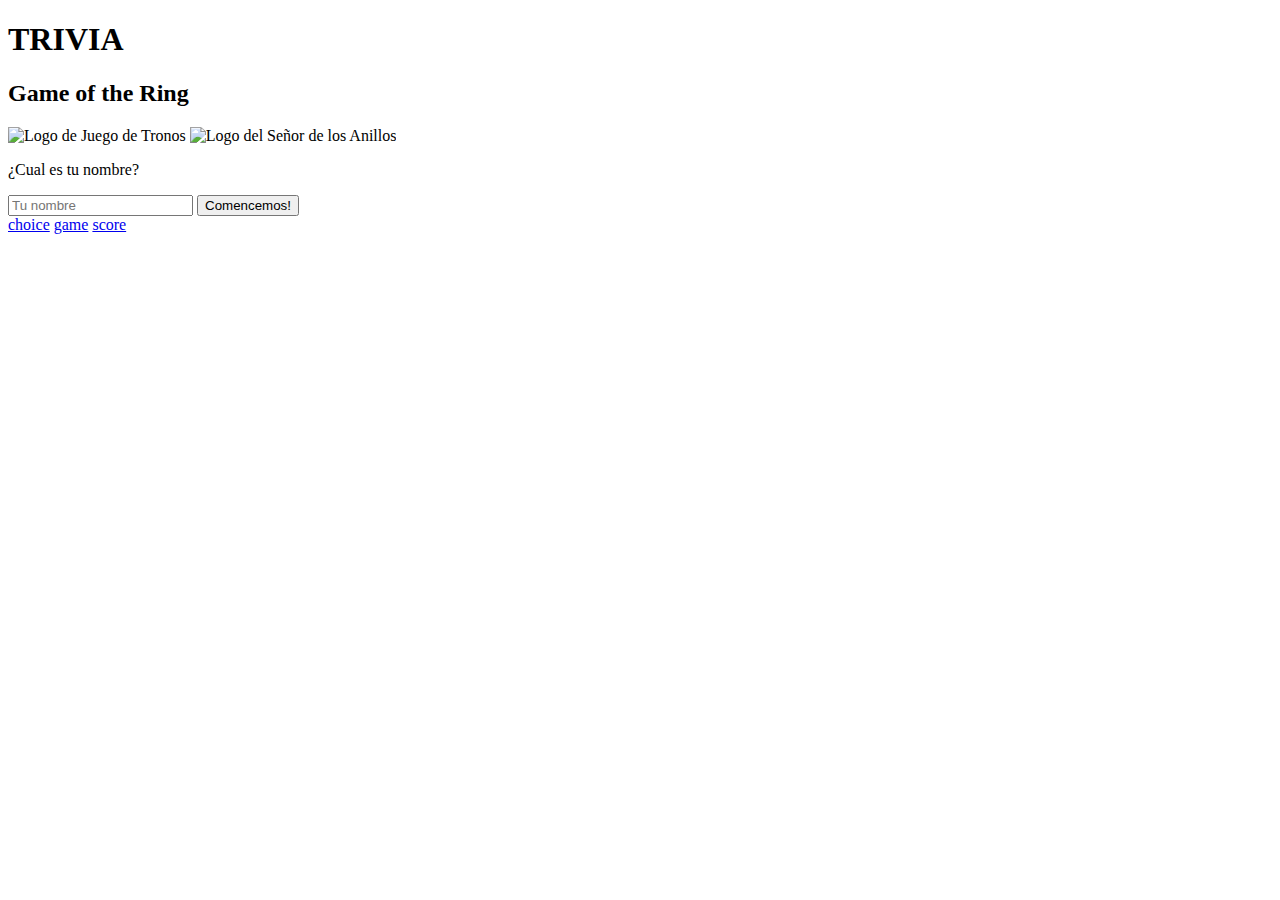
==== src/index.html @ e2f71aab "Terminado el html para la pantalla de decisión." ====
<!DOCTYPE html>
<html lang="en">
<head>
  <meta charset="UTF-8">
  <meta http-equiv="X-UA-Compatible" content="IE=edge">
  <meta name="viewport" content="width=device-width, initial-scale=1.0">
  <title>Trivia-GOTR</title>
</head>
<body>
  <main>
      <section class="tittle-container">
        <h1>TRIVIA</h1>
        <h2>Game of the Ring</h2>
      </section>
      <section class="images-container">
        <picture class="GOT-image"><img src="" alt="Logo de Juego de Tronos"></picture>
        <picture class="TLOTR-image"><img src="" alt="Logo del Señor de los Anillos"></picture>
      </section>
      <section class="form-container">
        <form action="">
          <label for="name">
            <p>¿Cual es tu nombre?</p>
            <input type="text" id="name" placeholder="Tu nombre" autocomplete="name" required class="name-input">
          </label>
          <input type="submit" value="Comencemos!" class="begin-button">
        </form>
      </section>
      <a href="choice.html">choice</a>
      <a href="game.html">game</a>
      <a href="score.html">score</a>
  </main>
</body>
</html>
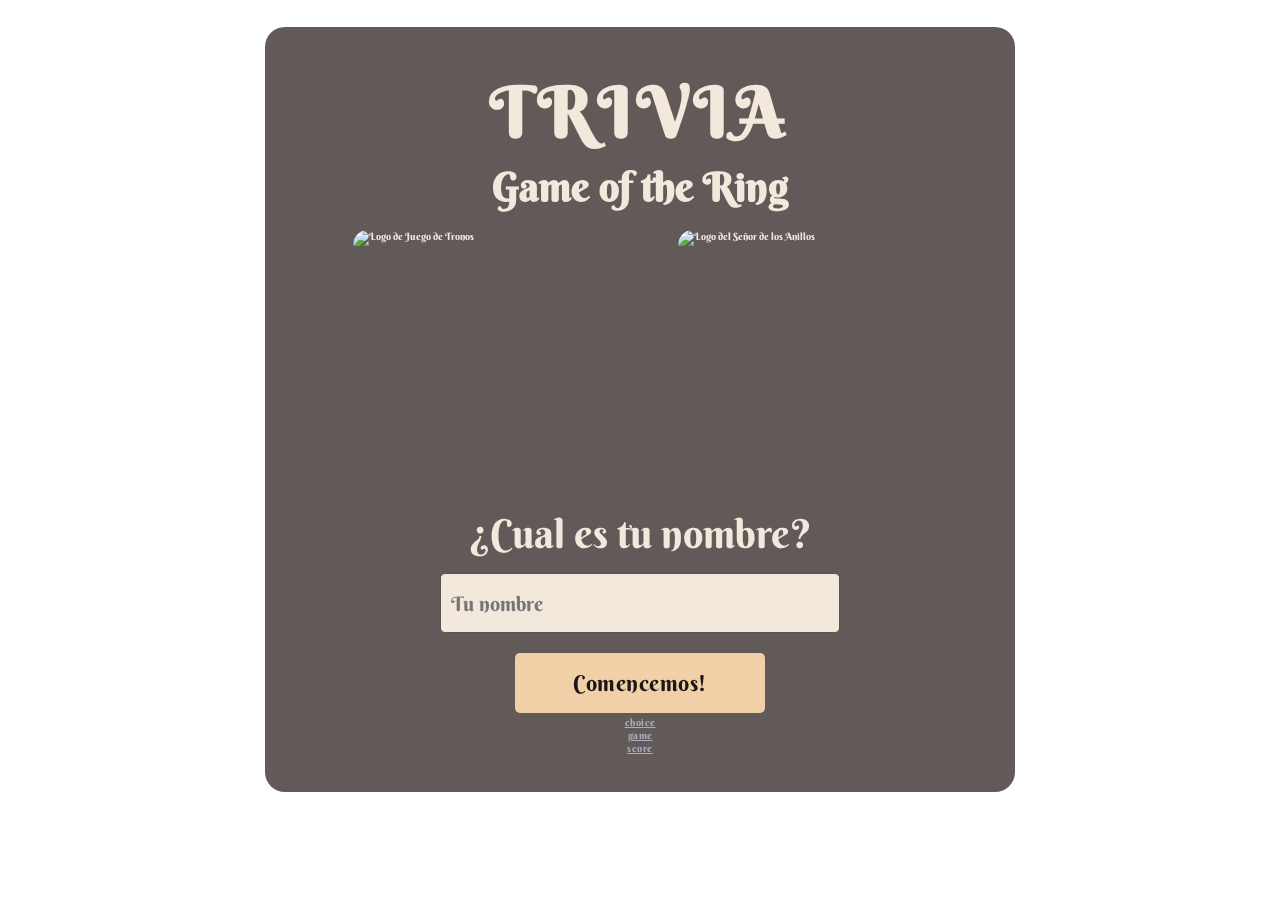
==== commit fed2cc8c: "Se agregó la interacción de las dos primeras pantallas del juego." ====
--- a/src/index.html
+++ b/src/index.html
@@ -5,22 +5,24 @@
   <meta http-equiv="X-UA-Compatible" content="IE=edge">
   <meta name="viewport" content="width=device-width, initial-scale=1.0">
   <title>Trivia-GOTR</title>
+  <link rel="stylesheet" href="style.css">
 </head>
 <body>
   <main>
+    <section class="wrapper">
       <section class="tittle-container">
         <h1>TRIVIA</h1>
         <h2>Game of the Ring</h2>
       </section>
       <section class="images-container">
-        <picture class="GOT-image"><img src="" alt="Logo de Juego de Tronos"></picture>
-        <picture class="TLOTR-image"><img src="" alt="Logo del Señor de los Anillos"></picture>
+        <img src="../assets/GOT.jpg" alt="Logo de Juego de Tronos">
+        <img src="../assets/TLOTR.jpg" alt="Logo del Señor de los Anillos">
       </section>
       <section class="form-container">
-        <form action="">
+        <form action="choice.html" id="form">
           <label for="name">
             <p>¿Cual es tu nombre?</p>
-            <input type="text" id="name" placeholder="Tu nombre" autocomplete="name" required class="name-input">
+            <input type="text" id="player-name" placeholder="Tu nombre" autocomplete="name" required class="name-input" class="name-input">
           </label>
           <input type="submit" value="Comencemos!" class="begin-button">
         </form>
@@ -28,6 +30,9 @@
       <a href="choice.html">choice</a>
       <a href="game.html">game</a>
       <a href="score.html">score</a>
+    </section>
   </main>
+
+  <script src="main.js"></script>
 </body>
 </html>--- a/src/style.css
+++ b/src/style.css
@@ -0,0 +1,478 @@
+@import url('https://fonts.googleapis.com/css2?family=Berkshire+Swash&display=swap');
+
+* {
+    box-sizing: border-box;
+    margin: 0;
+    padding: 0;
+}
+html {
+    --soft-blue: #AAADBF;
+    --soft-yellow: #F2D0A7;
+    --soft-white: #F2E8DC;
+    --brown: #A66953;
+    --dark-brown: #59514F;
+    --darker-brown: #1C1717;
+    font-size: 62.5%;
+    font-family: 'Berkshire Swash', cursive;
+    color: var(--soft-white);
+}
+body {
+    width: 100vw;
+    height: 100vh;
+    position: fixed;
+    background-image: url('../assets/lord-of-the-rings-vs-game-of-thrones.jpg');
+    background-repeat: no-repeat;
+    background-size: 1440px 100vh;
+    background-position-x: -520px;
+}
+h1 {
+    font-size: 5rem;
+    letter-spacing: 3px;
+    color: var(--soft-white);
+}
+h2 {
+    font-size: 2.5rem;
+    color: var(--soft-white);
+}
+a {
+    text-decoration: underline;
+    color: var(--soft-blue);
+    letter-spacing: 0.5px;
+}
+.wrapper {
+    width: 80vw;
+    height: 85vh;
+    max-width: 750px;
+    min-width: 300px;
+    margin: 3vh auto;
+    display: flex;
+    flex-direction: column;
+    justify-content: center;
+    align-items: center;
+    border-radius: 20px;
+    background-color: rgba(89,81,79,0.95);
+}
+.tittle-container {
+    height: 120px;
+    width: 75vw;
+    display: flex;
+    flex-direction: column;
+    justify-content: space-around;
+    text-align: center;
+}
+.images-container {
+    width: 80vw;
+    height: 20vh;
+    max-width: 650px;
+    margin: 15px 0;
+    display: grid;
+    grid-template-columns: 1fr 1fr;
+    place-items: center;
+}
+.images-container img {
+    width: 120px;
+    height: 120px;
+    border-radius: 15px;
+}
+.form-container {
+    height: 150px;
+    width: 75vw;
+    text-align: center;
+    display: flex;
+    align-items: center;
+    justify-content: center;
+}
+.form-container p {
+    font-size: 2.5rem;
+    margin-bottom: 15px;
+}
+.form-container .name-input {
+    width: 60vw;
+    height: 40px;
+    max-width: 400px;
+    display: block;
+    margin: 10px auto;
+    padding: 10px;
+    border-radius: 5px;
+    border: 1px var(--dark-brown) solid;
+    background-color: var(--soft-white);
+    font-family: 'Berkshire Swash', cursive;
+    color: var(--dark-brown);
+    font-size: 1.6rem;
+}
+.form-container  .begin-button {
+    width: 150px;
+    height: 40px;
+    margin: 10px 0;
+    font-family: 'Berkshire Swash', cursive;
+    color: var(--darker-brown);
+    letter-spacing: 0.5px;
+    font-size: 1.8rem;
+    border-radius: 5px;
+    border: 0;
+    background-color: var(--soft-yellow);
+}
+/* Choice Styles */
+.question-container {
+    height: 80px;
+    width: 45vw;
+    max-width: 650px;
+    display: flex;
+    align-items: center;
+    justify-content: center;
+    text-align: center;
+}
+.images-container button {
+    width: 120px;
+    height: 120px;
+    border-radius: 15px;
+    border: 0;
+}
+.images-container button:focus {
+    outline: 0;
+}
+.images-container #GOT-button {
+    background:transparent url('../assets/GOT.jpg') no-repeat;
+    background-size: cover;
+}
+.images-container #TLOTR-button {
+    background:transparent url('../assets/TLOTR.jpg') no-repeat;
+    background-size: cover;
+}
+.change-name-container {
+    width: 70vw;
+    margin-top: 10px;
+    text-align: center;
+}
+.change-name-container p {
+    font-size: 1.3rem;
+    letter-spacing: 0.5px;
+}
+/* Game Styles */
+header {
+    width: 100vw;
+    height: 50px;
+    margin-bottom: 30px;
+    padding: 0 20px;
+    display: flex;
+    flex-wrap: wrap;
+    justify-content: space-between;
+    align-items: center;
+}
+header .image-container{
+    height: 60px;
+    width: 60px;
+    margin: 5px;
+}
+header .image-container img{
+    height: 100%;
+    width: 100%;
+    object-fit: cover;
+    border-radius: 12px;
+}
+header .timer-container {
+    width: 100px;
+    height: 50px;
+    display: flex;
+    flex-wrap: wrap;
+    text-align: center;
+}
+header .timer-container span {
+    font-size: 3rem;
+    color:var(--darker-brown);
+    line-height: 3.5rem;
+}
+.game {
+    height: 77vh;
+}
+.answers-container {
+    width: 70vw;
+    height: 50vh;
+    max-width: 650px;
+    display: flex;
+    flex-direction: column;
+    justify-content: space-around;
+    align-items: center;
+}
+.answers-container .answer {
+    width: 65vw;
+    height: 70px;
+    max-width: 600px;
+    border-radius: 15px;
+    padding: 0 15px;
+    display: grid;
+    grid-template-columns: 1fr 5fr;
+    align-items: center;
+    background-color: var(--soft-yellow);
+}
+.answers-container .answer span {
+    color: var(--darker-brown);
+}
+.answers-container .answer p {
+    font-size: 1.1rem;
+    color: var(--darker-brown);
+}
+.mention {
+    width: 75vw;
+    height: 10px;
+    font-size: 1rem;
+    margin-top: 15px;
+    color: var(--soft-yellow);
+    text-align: center;
+    letter-spacing: 0.5px;
+}
+/* Score Styles*/
+.score-container {
+    height: 90px;
+    text-align: center;
+}
+.questions-container{
+    width: 70vw;
+    height: 60vh;
+    max-width: 650px;
+    display: flex;
+    flex-direction: column;
+    justify-content: space-around;
+    align-items: center;
+}
+.questions-container .question {
+    width: 70vw;
+    height: 60px;
+    max-width: 600px;
+    border-radius: 15px;
+    padding: 0 15px;
+    display: grid;
+    grid-template-columns: 1fr 5fr;
+    align-items: center;
+    background-color: var(--soft-yellow);
+}
+.questions-container .question span {
+    color: var(--darker-brown);
+}
+.questions-container .question p {
+    font-size: 1.3rem;
+    color: var(--darker-brown);
+}
+.play-again {
+    font-size: 1.1rem;
+    margin-top: 10px;
+}
+
+@media only screen and (min-width: 426px)  {
+    body {
+        background-position-x: -430px;
+    }
+    h1 {
+        font-size: 5.2rem;
+    }
+    h2 {
+        font-size: 2.7rem;
+    }
+    .images-container {
+        height: 27vh;
+    }
+    .images-container img {
+        width: 150px;
+        height: 150px;
+    }
+    .images-container button {
+        width: 150px;
+        height: 150px;
+    }
+    .change-name-container p {
+        font-size: 1.5rem;
+        letter-spacing: 0.7px;
+    }
+    header {
+        height: 60px;
+    }
+    header .image-container{
+        height: 70px;
+        width: 70px;
+    }
+    header .timer-container span {
+        font-size: 3.5rem;
+    }
+    .answers-container .answer {
+        height: 80px;
+    }
+    .answers-container .answer p{
+        font-size: 1.3rem;
+    }
+    [class^="flaticon-"]:before{
+        font-size: 2.4rem;
+    }
+    .mention {
+        font-size: 1.3rem;
+    }
+    .score-container {
+        height: 100px;
+    }
+    .questions-container .question {
+        height: 60px;
+    }
+    .questions-container .question p {
+        font-size: 1.4rem;
+    }
+    .play-again {
+        font-size: 1.3rem;
+    }
+}
+
+@media only screen and (min-width: 590px)  {
+    h1 {
+        font-size: 6rem;
+        letter-spacing: 3px;
+        color: var(--soft-white);
+    }
+    h2 {
+        font-size: 3.5rem;
+        color: var(--soft-white);
+    }
+    .images-container img {
+        width: 160px;
+        height: 160px;
+    }
+    .images-container {
+        height: 22vh;
+    }
+    .form-container {
+        height: 180px;
+        margin-top: 20px;
+    }
+    .form-container p {
+        font-size: 3rem;
+    }
+    .form-container .name-input{
+        height: 50px;
+        font-size: 1.8rem;
+    }
+    .form-container .begin-button {
+        width: 200px;
+        height: 50px;
+        font-size: 2rem;
+    }
+    .images-container button {
+        width: 160px;
+        height: 160px;
+    }
+    .change-name-container p {
+        font-size: 1.7rem;
+        letter-spacing: 1px;
+    }
+    .answers-container .answer {
+        padding: 0 40px;
+    }
+    .answers-container .answer p{
+        font-size: 1.5rem;
+    }
+    [class^="flaticon-"]:before{
+        font-size: 2.6rem;
+    }
+    .score-container {
+        height: 110px;
+    }
+    .questions-container .question {
+        height: 65px;
+        padding: 0 40px;
+    }
+    .questions-container .question p {
+        font-size: 1.6rem;
+    }
+    .play-again {
+        font-size: 1.5rem;
+    }
+}
+
+@media only screen and (min-width: 769px)  {
+    h1 {
+        font-size: 7rem;
+        letter-spacing: 5px;
+        color: var(--soft-white);
+    }
+    h2 {
+        font-size: 4rem;
+        color: var(--soft-white);
+    }
+    .tittle-container {
+        height: 150px;
+    }
+    body {
+        background-size: 100vw 100vh;
+        background-position-x: 0px;
+    }
+    .images-container {
+        height: 28vh;
+    }
+    .form-container {
+        height: 180px;
+        margin-top: 20px;
+    }
+    .images-container img {
+        width: 250px;
+        height: 250px;
+    }
+    .form-container {
+        height: 200px;
+        margin-top: 20px;
+    }
+    .form-container p {
+        font-size: 4rem;
+    }
+    .form-container .name-input{
+        height: 60px;
+        font-size: 2rem;
+    }
+    .form-container .begin-button {
+        width: 250px;
+        height: 60px;
+        font-size: 2.2rem;
+    }
+    .images-container button {
+        width: 250px;
+        height: 250px;
+    }
+    .change-name-container p {
+        font-size: 2rem;
+        letter-spacing: 1.5px;
+    }
+    header {
+        height: 100px;
+        justify-content: space-around;
+        margin: 0;
+    }
+    header .image-container{
+        height: 100px;
+        width: 100px;
+    }
+    header .timer-container span {
+        font-size: 5rem;
+        color: var(--darker-brown);
+    }
+    .answers-container .answer {
+        padding: 0 50px;
+    }
+    .answers-container .answer p{
+        font-size: 1.7rem;
+    }
+    [class^="flaticon-"]:before{
+        font-size: 3rem;
+    }
+    .mention {
+        font-size: 1.6rem;
+    }
+    .score-container {
+        height: 130px;
+    }
+    .questions-container .question {
+        height: 70px;
+        padding: 0 50px;
+    }
+    .questions-container .question p {
+        font-size: 1.8rem;
+    }
+    .play-again {
+        font-size: 1.6rem;
+        margin: 0;
+    }
+}